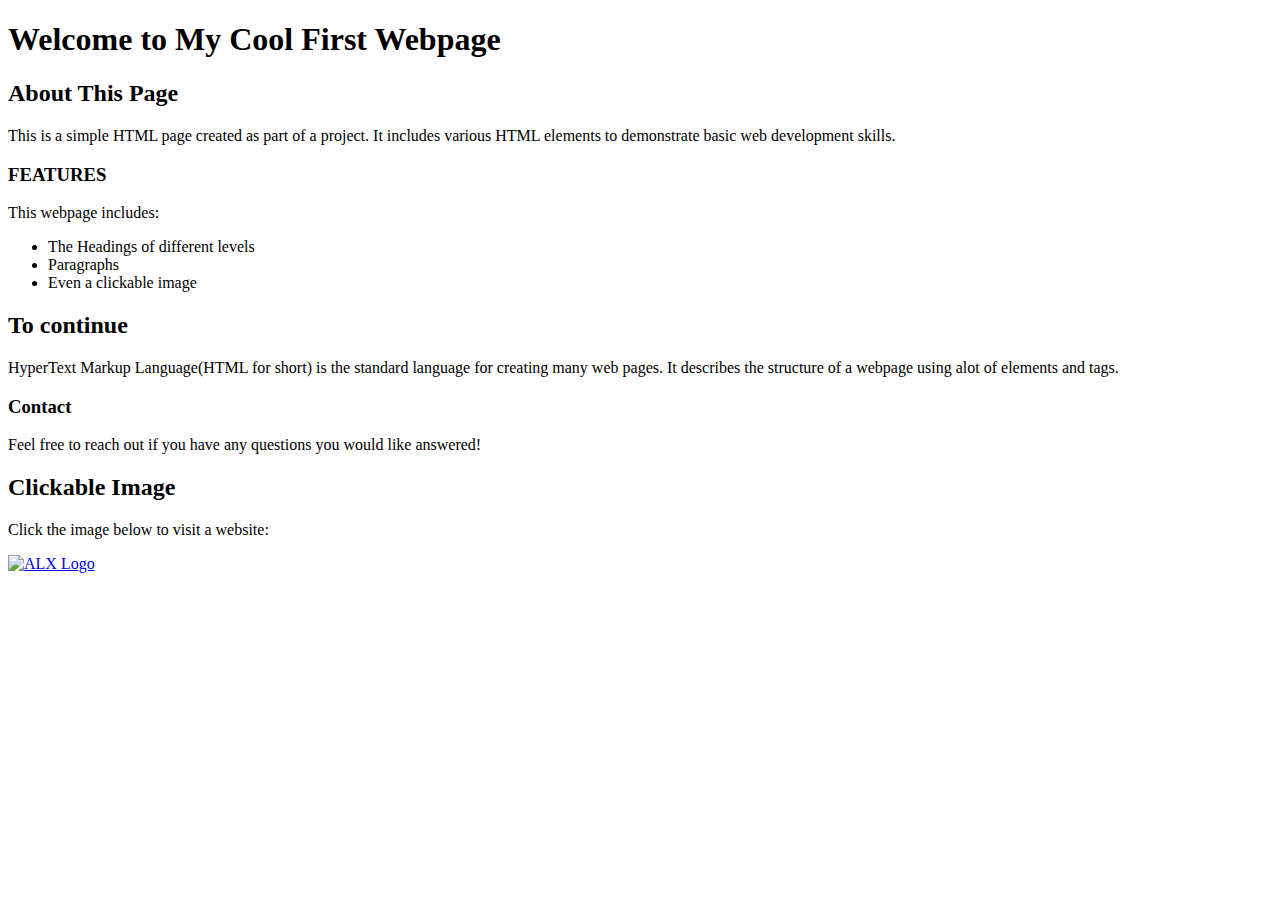
==== html_basic/index.html @ 80e70cbc "Added index.html with required content" ====
<!DOCTYPE html>
<html lang="en">
<head>
    <meta charset="UTF-8">
    <meta name="viewport" content="width=device-width, initial-scale=1.0">
    <title>My Cool First Webpage</title>
</head>
<body>
    <h1>Welcome to My Cool First Webpage</h1>
    <h2>About This Page</h2>
    <p>This is a simple HTML page created as part of a project. It includes various HTML elements to demonstrate basic web development skills.</p>
    
    <h3>FEATURES</h3>
    <p>This webpage includes:</p>
    <ul>
        <li>The Headings of different levels</li>
        <li>Paragraphs</li>
        <li>Even a clickable image</li>
    </ul>
    
    <h2> To continue</h2>
    <p>HyperText Markup Language(HTML for short) is the standard language for creating many web pages. It describes the structure of a webpage using alot of elements and tags.</p>
    
    <h3>Contact</h3>
    <p>Feel free to reach out if you have any questions you would like answered!</p>
    
    <h2>Clickable Image</h2>
    <p>Click the image below to visit a website:</p>
    <a href="https://www.example.com" target="_blank">
        <img src="https://i.ibb.co/gTDZZT8/ALX-Logo-07.png" alt="ALX Logo">
    </a>
</body>
</html>
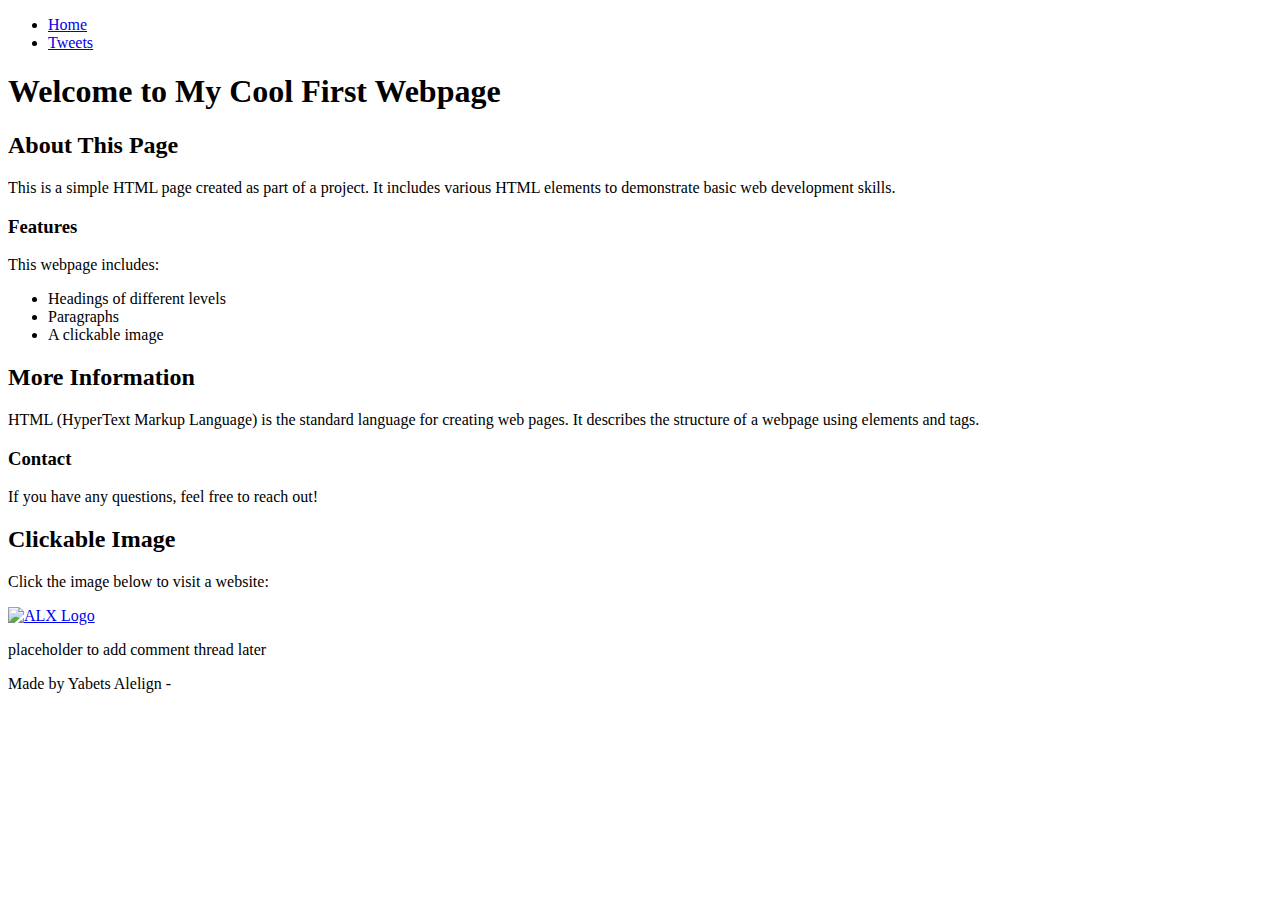
==== commit 8077aefc: "Updated index.html and tweets.html with consistent structure" ====
--- a/html_basic/index.html
+++ b/html_basic/index.html
@@ -6,28 +6,40 @@
     <title>My Cool First Webpage</title>
 </head>
 <body>
-    <h1>Welcome to My Cool First Webpage</h1>
-    <h2>About This Page</h2>
-    <p>This is a simple HTML page created as part of a project. It includes various HTML elements to demonstrate basic web development skills.</p>
-    
-    <h3>FEATURES</h3>
-    <p>This webpage includes:</p>
-    <ul>
-        <li>The Headings of different levels</li>
-        <li>Paragraphs</li>
-        <li>Even a clickable image</li>
-    </ul>
-    
-    <h2> To continue</h2>
-    <p>HyperText Markup Language(HTML for short) is the standard language for creating many web pages. It describes the structure of a webpage using alot of elements and tags.</p>
-    
-    <h3>Contact</h3>
-    <p>Feel free to reach out if you have any questions you would like answered!</p>
-    
-    <h2>Clickable Image</h2>
-    <p>Click the image below to visit a website:</p>
-    <a href="https://www.example.com" target="_blank">
-        <img src="https://i.ibb.co/gTDZZT8/ALX-Logo-07.png" alt="ALX Logo">
-    </a>
-</body>
-</html>
+    <header>
+        <ul>
+            <li><a href="index.html">Home</a></li>
+            <li><a href="tweets.html">Tweets</a></li>
+        </ul>
+    </header>
+    <main>
+        <article>
+<h1>Welcome to My Cool First Webpage</h1>
+ <h2>About This Page</h2>
+<p>This is a simple HTML page created as part of a project. It includes various HTML elements to demonstrate basic web development skills.</p>  
+<h3>Features</h3>
+<p>This webpage includes:</p>
+<ul>
+<li>Headings of different levels</li>
+<li>Paragraphs</li>
+<li>A clickable image</li>
+            </ul>
+            
+            <h2>More Information</h2>
+            <p>HTML (HyperText Markup Language) is the standard language for creating web pages. It describes the structure of a webpage using elements and tags.</p>
+            
+            <h3>Contact</h3>
+            <p>If you have any questions, feel free to reach out!</p>
+            
+            <h2>Clickable Image</h2>
+            <p>Click the image below to visit a website:</p>
+            <a href="https://www.example.com" target="_blank">
+                <img src="https://i.ibb.co/gTDZZT8/ALX-Logo-07.png" alt="ALX Logo">
+            </a>
+        </article>
+        <aside>
+            <p>placeholder to add comment thread later</p>
+        </aside>
+    </main>
+    <footer>
+        <p>Made by Yabets Alelign - <a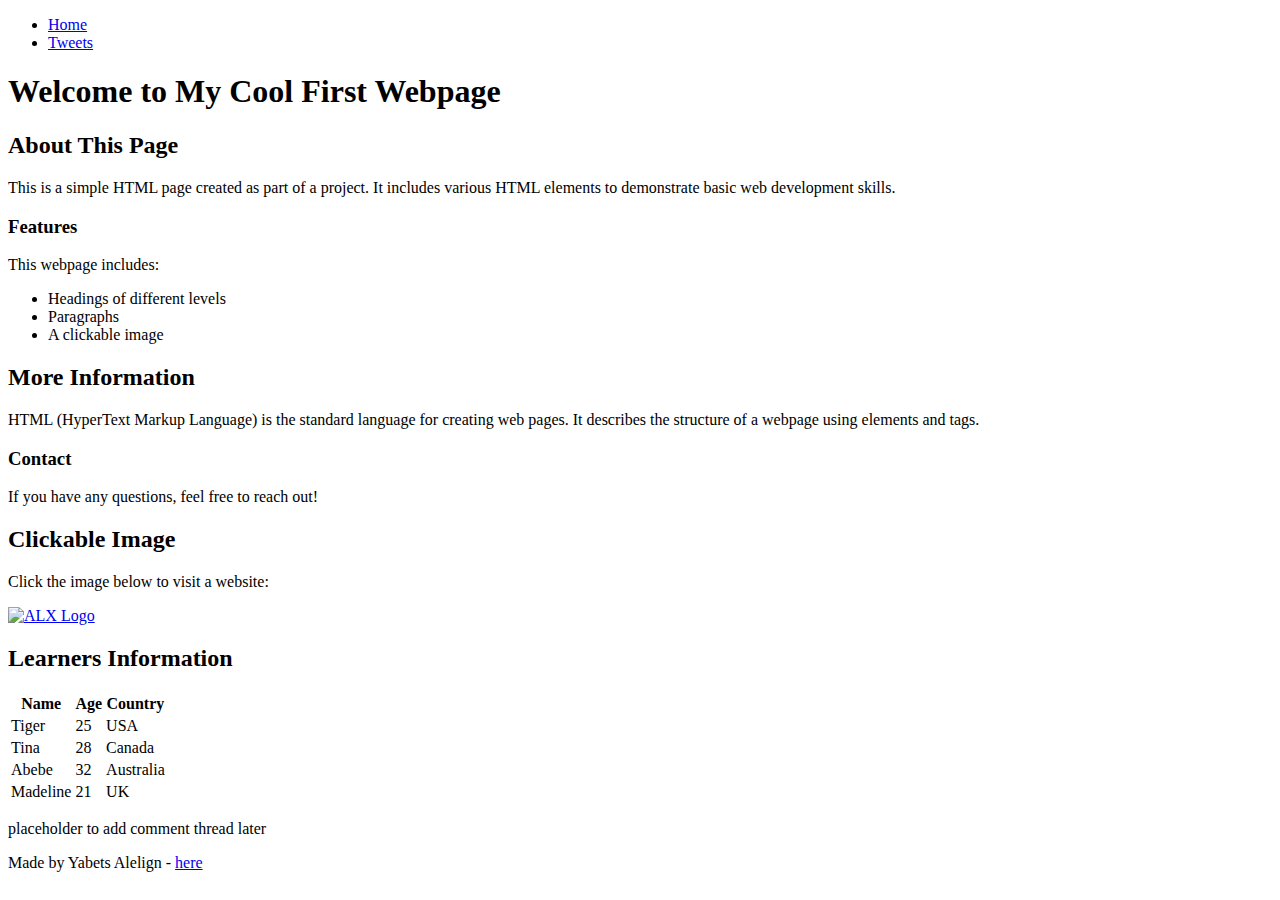
==== commit da5c01c6: "Added a table of learners to index.html" ====
--- a/html_basic/index.html
+++ b/html_basic/index.html
@@ -14,15 +14,16 @@
     </header>
     <main>
         <article>
-<h1>Welcome to My Cool First Webpage</h1>
- <h2>About This Page</h2>
-<p>This is a simple HTML page created as part of a project. It includes various HTML elements to demonstrate basic web development skills.</p>  
-<h3>Features</h3>
-<p>This webpage includes:</p>
-<ul>
-<li>Headings of different levels</li>
-<li>Paragraphs</li>
-<li>A clickable image</li>
+            <h1>Welcome to My Cool First Webpage</h1>
+            <h2>About This Page</h2>
+            <p>This is a simple HTML page created as part of a project. It includes various HTML elements to demonstrate basic web development skills.</p>
+            
+            <h3>Features</h3>
+            <p>This webpage includes:</p>
+            <ul>
+                <li>Headings of different levels</li>
+                <li>Paragraphs</li>
+                <li>A clickable image</li>
             </ul>
             
             <h2>More Information</h2>
@@ -36,10 +37,47 @@
             <a href="https://www.example.com" target="_blank">
                 <img src="https://i.ibb.co/gTDZZT8/ALX-Logo-07.png" alt="ALX Logo">
             </a>
+
+            <!-- Table of learners -->
+            <h2>Learners Information</h2>
+            <table>
+                <thead>
+                    <tr>
+                        <th>Name</th>
+                        <th>Age</th>
+                        <th>Country</th>
+                    </tr>
+                </thead>
+                <tbody>
+                    <tr>
+                        <td>Tiger</td>
+                        <td>25</td>
+                        <td>USA</td>
+                    </tr>
+                    <tr>
+                        <td>Tina</td>
+                        <td>28</td>
+                        <td>Canada</td>
+                    </tr>
+                    <tr>
+                        <td>Abebe</td>
+                        <td>32</td>
+                        <td>Australia</td>
+                    </tr>
+                    <tr>
+                        <td>Madeline</td>
+                        <td>21</td>
+                        <td>UK</td>
+                    </tr>
+                </tbody>
+            </table>
         </article>
         <aside>
             <p>placeholder to add comment thread later</p>
         </aside>
     </main>
     <footer>
-        <p>Made by Yabets Alelign - <a+        <p>Made by Yabets Alelign - <a href="https://www.example.com" target="_blank">here</a></p>
+    </footer>
+</body>
+</html>
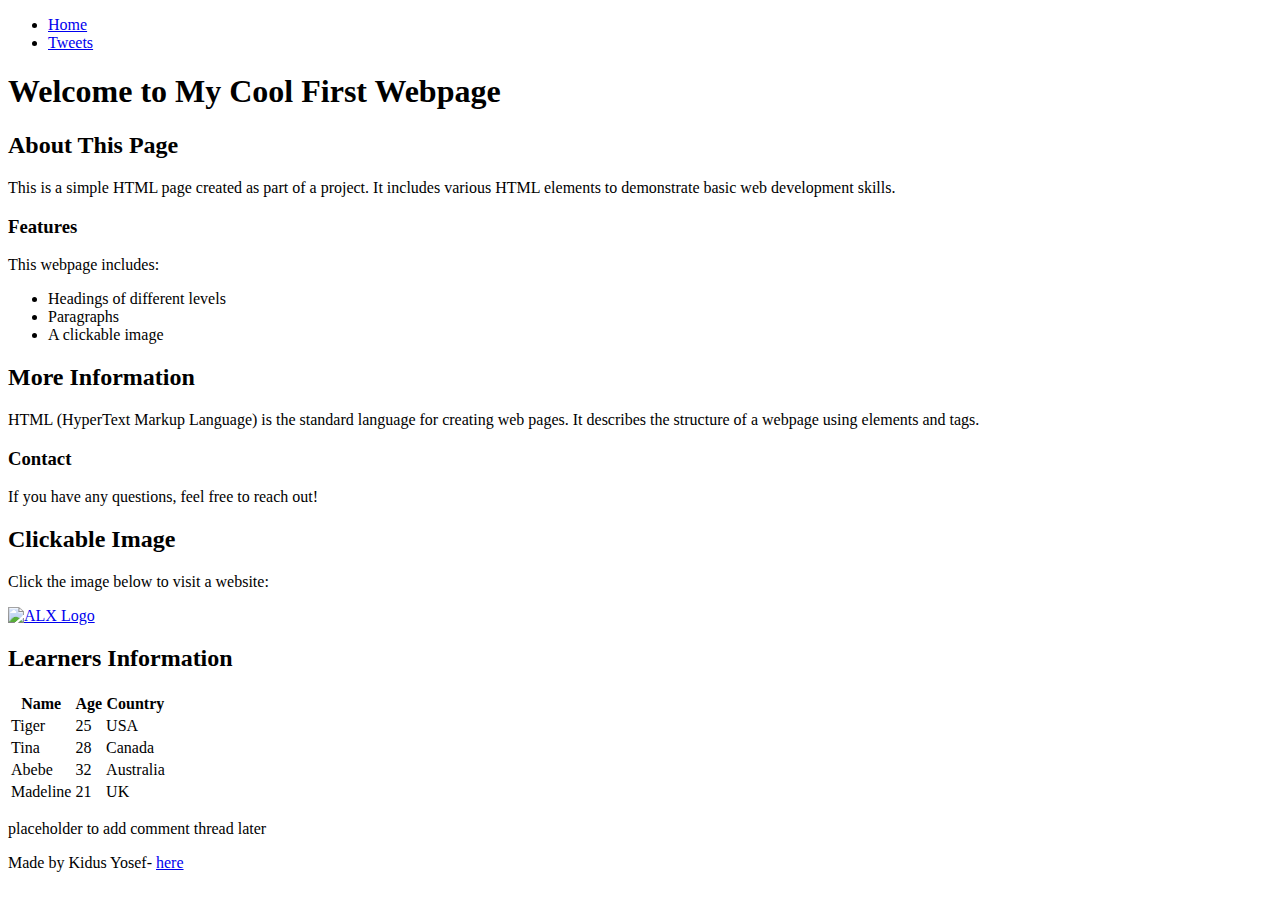
==== commit 3cdfc2bc: "Update" ====
--- a/html_basic/index.html
+++ b/html_basic/index.html
@@ -77,7 +77,7 @@
         </aside>
     </main>
     <footer>
-        <p>Made by Yabets Alelign - <a href="https://www.example.com" target="_blank">here</a></p>
+        <p>Made by Kidus Yosef- <a href="https://www.example.com" target="_blank">here</a></p>
     </footer>
 </body>
 </html>
